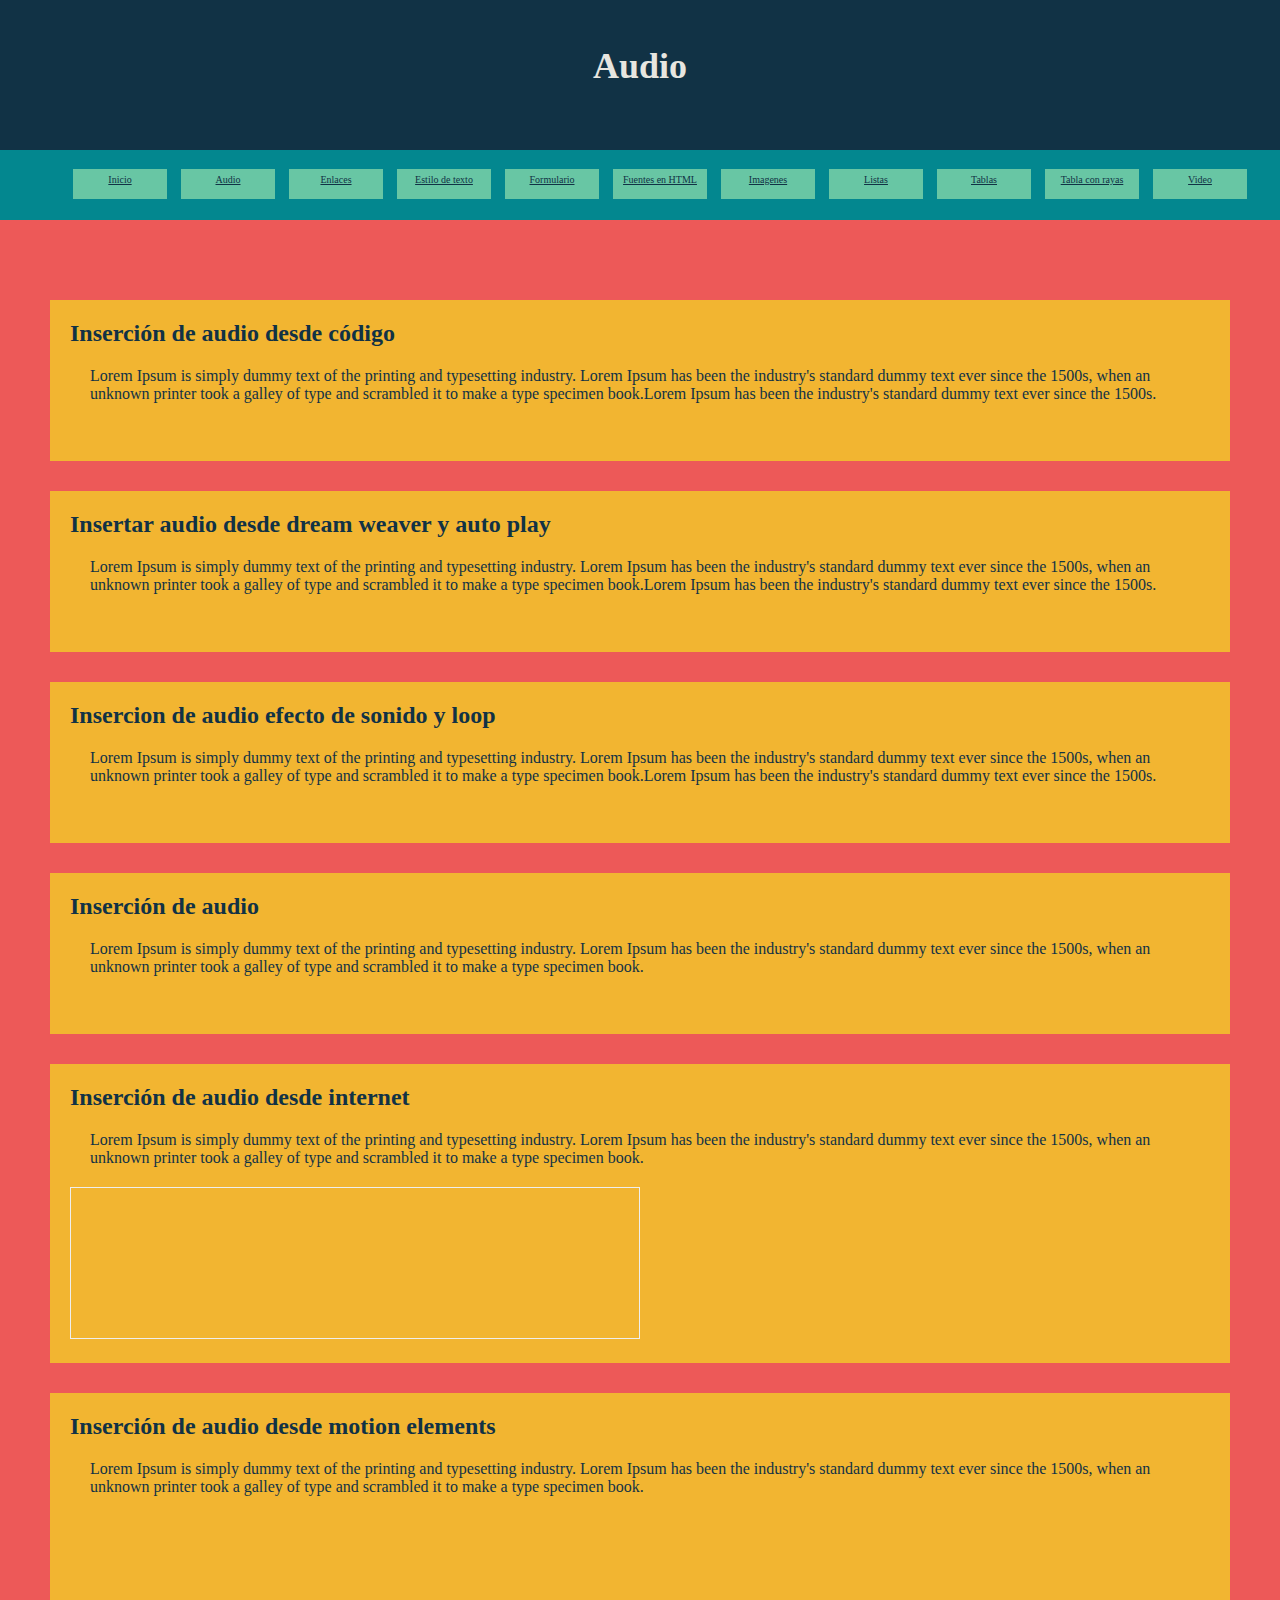
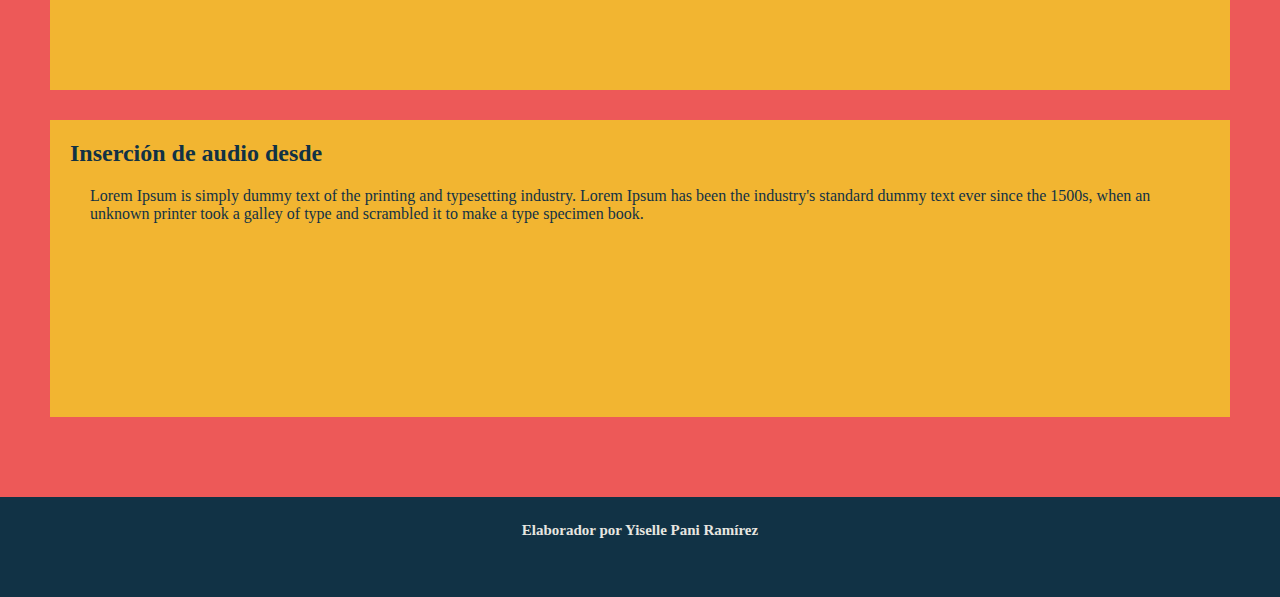
==== HTML/Audio.html @ b8e25164 "actualizacion" ====
<!doctype html>
<html>
<head>
<meta charset="utf-8">
<title>Audio</title>
<link href="../CSS/Estilo audio.css" rel="stylesheet" type="text/css" />
</head>

<body>
<header>
 <h1>Audio</h1>
</header>
<nav>
  <ul>
	<li><a href="index.html">Inicio</a></li>
	<li><a href="Audio.html">Audio</a></li>
	<li><a href="file:///C|/Users/YHIT/Videos/sitio/Enlaces.html">Enlaces</a></li>
    <li><a href="file:///C|/Users/YHIT/Videos/sitio/Estilos de texto.html">Estilo de texto</a></li>
	<li><a href="Formulario.html">Formulario</a></li>
	<li><a href="Fuentes en HTML.html">Fuentes en HTML</a></li>
	<li><a href="file:///C|/Users/YHIT/Videos/sitio/Imagenes.html">Imagenes</a></li>
    <li><a href="file:///C|/Users/YHIT/Videos/sitio/Listas.html">Listas</a></li>
    <li><a href="file:///C|/Users/YHIT/Videos/sitio/Tabla con rayas.html">Tablas</a></li>
	<li><a href="file:///C|/Users/YHIT/Videos/sitio/Tabla con rayas.html">Tabla con rayas</a></li>
	<li><a href="Video.html">Video</a></li>
  </ul>
</nav>
<main>
	<section>
  <h2>Inserción de audio desde código</h2>
  <p>Lorem Ipsum is simply dummy text of the printing and typesetting industry. Lorem Ipsum has been the industry's standard dummy text ever since the 1500s, when an unknown printer took a galley of type and scrambled it to make a type specimen book.Lorem Ipsum has been the industry's standard dummy text ever since the 1500s.</p>
<audio controls>
		<source src="../MEDIOS/AUDIO/y2mate.com - Loop  KV  Background Music  Audio Library Release.mp3" type="audio/mp3">
		Tu navegador no puede reproduciir el audio.
	</audio>
	</section>
  <section>
  <h2>Insertar audio desde dream weaver y auto play&nbsp;</h2>
  <p>Lorem Ipsum is simply dummy text of the printing and typesetting industry. Lorem Ipsum has been the industry's standard dummy text ever since the 1500s, when an unknown printer took a galley of type and scrambled it to make a type specimen book.Lorem Ipsum has been the industry's standard dummy text ever since the 1500s.&nbsp;</p>
<audio controls="controls" autoplay="autoplay" muted="muted">
    <source src="../MEDIOS/AUDIO/y2mate.com - Loop  KV  Background Music  Audio Library Release.mp3" type="audio/mp3"></audio>
	</section>
	<section>
  <h2>Insercion de audio efecto de sonido y loop</h2>
  <p>Lorem Ipsum is simply dummy text of the printing and typesetting industry. Lorem Ipsum has been the industry's standard dummy text ever since the 1500s, when an unknown printer took a galley of type and scrambled it to make a type specimen book.Lorem Ipsum has been the industry's standard dummy text ever since the 1500s.</p>
  <audio controls="controls" loop="loop" >
    <source src="../MEDIOS/AUDIO/Male Zombie Roar.mp3" type="audio/mp3">
  </audio>
	</section>
	<section>
  <h2>Inserción de audio</h2>
  <p>Lorem Ipsum is simply dummy text of the printing and typesetting industry. Lorem Ipsum has been the industry's standard dummy text ever since the 1500s, when an unknown printer took a galley of type and scrambled it to make a type specimen book.</p>
  <audio controls="controls" muted="muted" autoplay="autoplay" loop="loop" >
    <source src="../MEDIOS/AUDIO/y2mate.com - Patience  Jay Someday Audio Library Release  Free Copyrightsafe Music.mp3" type="audio/mp3">
  </audio>
    </section>
	<section>
  <h2>Inserción de audio desde internet</h2>
  <p>Lorem Ipsum is simply dummy text of the printing and typesetting industry. Lorem Ipsum has been the industry's standard dummy text ever since the 1500s, when an unknown printer took a galley of type and scrambled it to make a type specimen book.</p>
	<iframe id="audio_38846" frameborder="0" allowfullscreen="" scrolling="no" height="200" src="https://www.ivoox.com/player_ej_38846_6_1.html?c1=ff6600" style="border:1px solid #EEE; box-sizing:border-box; width:50%;" loading="lazy"></iframe>
	</section>
	<section>
  <h2>Inserción de audio desde motion elements</h2>
  <p>Lorem Ipsum is simply dummy text of the printing and typesetting industry. Lorem Ipsum has been the industry's standard dummy text ever since the 1500s, when an unknown printer took a galley of type and scrambled it to make a type specimen book.</p>
	<iframe width="100%" height="auto" src="https://www.motionelements.com/embed/c/12025113" frameborder="0"></iframe>
	</section>
	<section>
  <h2>Inserción de audio desde</h2>
  <p>Lorem Ipsum is simply dummy text of the printing and typesetting industry. Lorem Ipsum has been the industry's standard dummy text ever since the 1500s, when an unknown printer took a galley of type and scrambled it to make a type specimen book.</p>
	<iframe width="490" height="390" src="https://www.motionelements.com/embed/c/16198812" frameborder="0"></iframe>
	</section>
</main>
<footer>
  <h6>Elaborador por Yiselle Pani Ramírez</h6>
</footer>
</body>
</html>
---- CSS/Estilo audio.css ----
@charset "utf-8";
@import url("../webfonts/Cinzel_Black/stylesheet.css");
@import url('https://fonts.googleapis.com/css2?family=Xanh+Mono&display=swap');
@import url('https://fonts.googleapis.com/css2?family=Baloo+2&display=swap');
@import url("../webfonts/RobotoCondensed_Bold/stylesheet.css");
@import url('https://fonts.googleapis.com/css2?family=Pacifico&display=swap');
@import url('https://fonts.googleapis.com/css2?family=Mali:wght@300&display=swap');



/* CSS Document */

header {
    background-color: #113245;
    height: 150px;
    padding-top: 25px;
    padding-bottom: 25px;
    color: #E7E6E0;
    text-align: center;
}
* {
    height: auto;
    -webkit-box-sizing: border-box;
    -moz-box-sizing: border-box;
    margin: 0 auto;
    padding: 0 auto;
    box-sizing: border-box;
}
#form1 label {
    font-weight: bold;
    font-size: 14px;
    /* [disabled]margin-top: 10px; */
    /* [disabled]margin-bottom: 10px; */
    padding-top: 10px;
    padding-bottom: 10px;
}
h3 {
    font-size: 20px;
    padding-top: 20px;
    padding-bottom: 20px;
}
input label {
    margin-top: 30px;
    margin-bottom: 30px;
}
#form1 p label {
    margin-top: 30px;
    margin-bottom: 30px;
}
#form1 table {
    margin-left: -5px;
    margin-top: 10px;
    margin-bottom: 10px;
}
#form1 #select {
    margin-left: 15px;
}
#form1 p {
    margin-top: 15px;
    margin-bottom: 13px;
}
main section p {
    padding-top: 20px;
    padding-bottom: 20px;
    padding-right: 22px;
    padding-left: 20px;
}
main section table {
    margin-left: 14px;
}

h1 {
    text-align: center;
    width: 1024px;
    height: 100px;
    padding: 20px;
    margin-bottom: 25px;
    font-size: 36px;
}
nav {
    height: 70px;
    text-align: center;
    background-color: #03878F;
}
nav ul {
    height: 50px;
    margin-left: 10px;
    margin-right: 10px;
    padding-top: 19px;
    padding-bottom: 10px;
}
nav ul li {
    background-color: #68C6A4;
    height: 30px;
    width: 94px;
    display: inline-block;
    padding: 5px;
    list-style-image: none;
    margin-left: 5px;
    margin-right: 5px;
    font-size: 10px;
}
main {
    background-color: #ED5958;
    padding: 50px;
    height: auto;
}
main section {
    background-color: #F2B531;
    margin-top: 30px;
    padding: 20px;
    margin-bottom: 30px;
    color: #113245;
}
footer {
    height: 100px;
    background-color: #113245;
    text-align: center;
}
footer h6 {
    color: #E7E6E0;
    font-size: 15px;
    width: 50%;
    height: 50px;
    padding-top: 25px;
    padding-bottom: 25px;
}

a{
    color: #ED5958;
  }
 a:visited{
    color: #113245;
  }
 a:hover{
    color: #ED5958;
    background-color:#E7E6E0;
}
 a:link{
    color: #113245;
  }
 a:active{
    color: #E4A5A4;
  }
.video1 {
    width: 40%;
    height: auto;
}
input[type=text],input[type=password]{
	width: 30%;
	padding: 5px;
	margin: 8px 0;
	border: 3px solid #03878F;
	border-radius: 10px;
	color: firebrick;
}
input[type=submit]{
	width:10%;
    padding:5px;
	border-radius:10px;
	margin-left: 20px;
	background-color: cornflowerblue;
	color: beige;
	cursor: pointer;
}
input[type=submit]:focus{
	border:1px solid #68C6A4;
	background-color: aqua;
}
input[type=submit]:hover{
	background-color: coral;
	color: darkslategray;
}
textarea{
	width: 50%;
	height: 100px;
	padding: 12px 20px;
	color: deeppink;
	border-solidius: 10px;
	border: 1px solid #113245;
	resize: none;
}
select{
	width: 30%;
	padding: 16px 20px;
	border: none;
	border-radius: 10px;
	background-color: chocolate;
}
input[type=tel]{
	background-color:mediumorchid;
}
input[type=email]{
	background-color:darkolivegreen;
}.fuente_t2 {
    font-family: fondamento;
    font-style: italic;
    font-weight: 400;
}
.funte_t2_2 {
    font-family: dhyana;
    font-style: normal;
    font-weight: 400;
}
.parrafo_1 {
}
.fuente_t22 {
    font-family: "Cinzel Black";
}
.fuente_repositorio{
font-family: 'Raleway', sans-serif;
}
.parrafo_repositorio {
font-family: 'Space Mono', monospace;
}
.fuente_importado {
	font-family: 'Xanh Mono', monospace;
}
.parrafo_importado {
	font-family: 'Baloo 2', cursive;
}
.parrafo_11 {
    font-family: "RobotoCondensed Bold";
}
.fuente_principal {
    font-family: Gotham, "Helvetica Neue", Helvetica, Arial, sans-serif;
    font-style: normal;
    font-size: 50px;
    color: #F2B531;
    text-shadow: 2px 3px #E7E6E0;
}
.animate__delay-2s {
}
.animated__slower {
}
.animate__fast {
}
.animate__delay-3s {
}
.animate__slower {
}
.animate__repeat-3 {
}
.animated__infinite {
}
.titulo_mio {
    font-family: 'Pacifico', cursive;
    font-weight: 100;
    font-size: 32px;
}
.parrafo_mio {
	font-family: 'Mali', cursive;
}
main section img {
    height: auto;
    width: 500px;
    text-align: center;
    /* [disabled]margin-left: 208px; */

}
.animate__delay-10s {
}
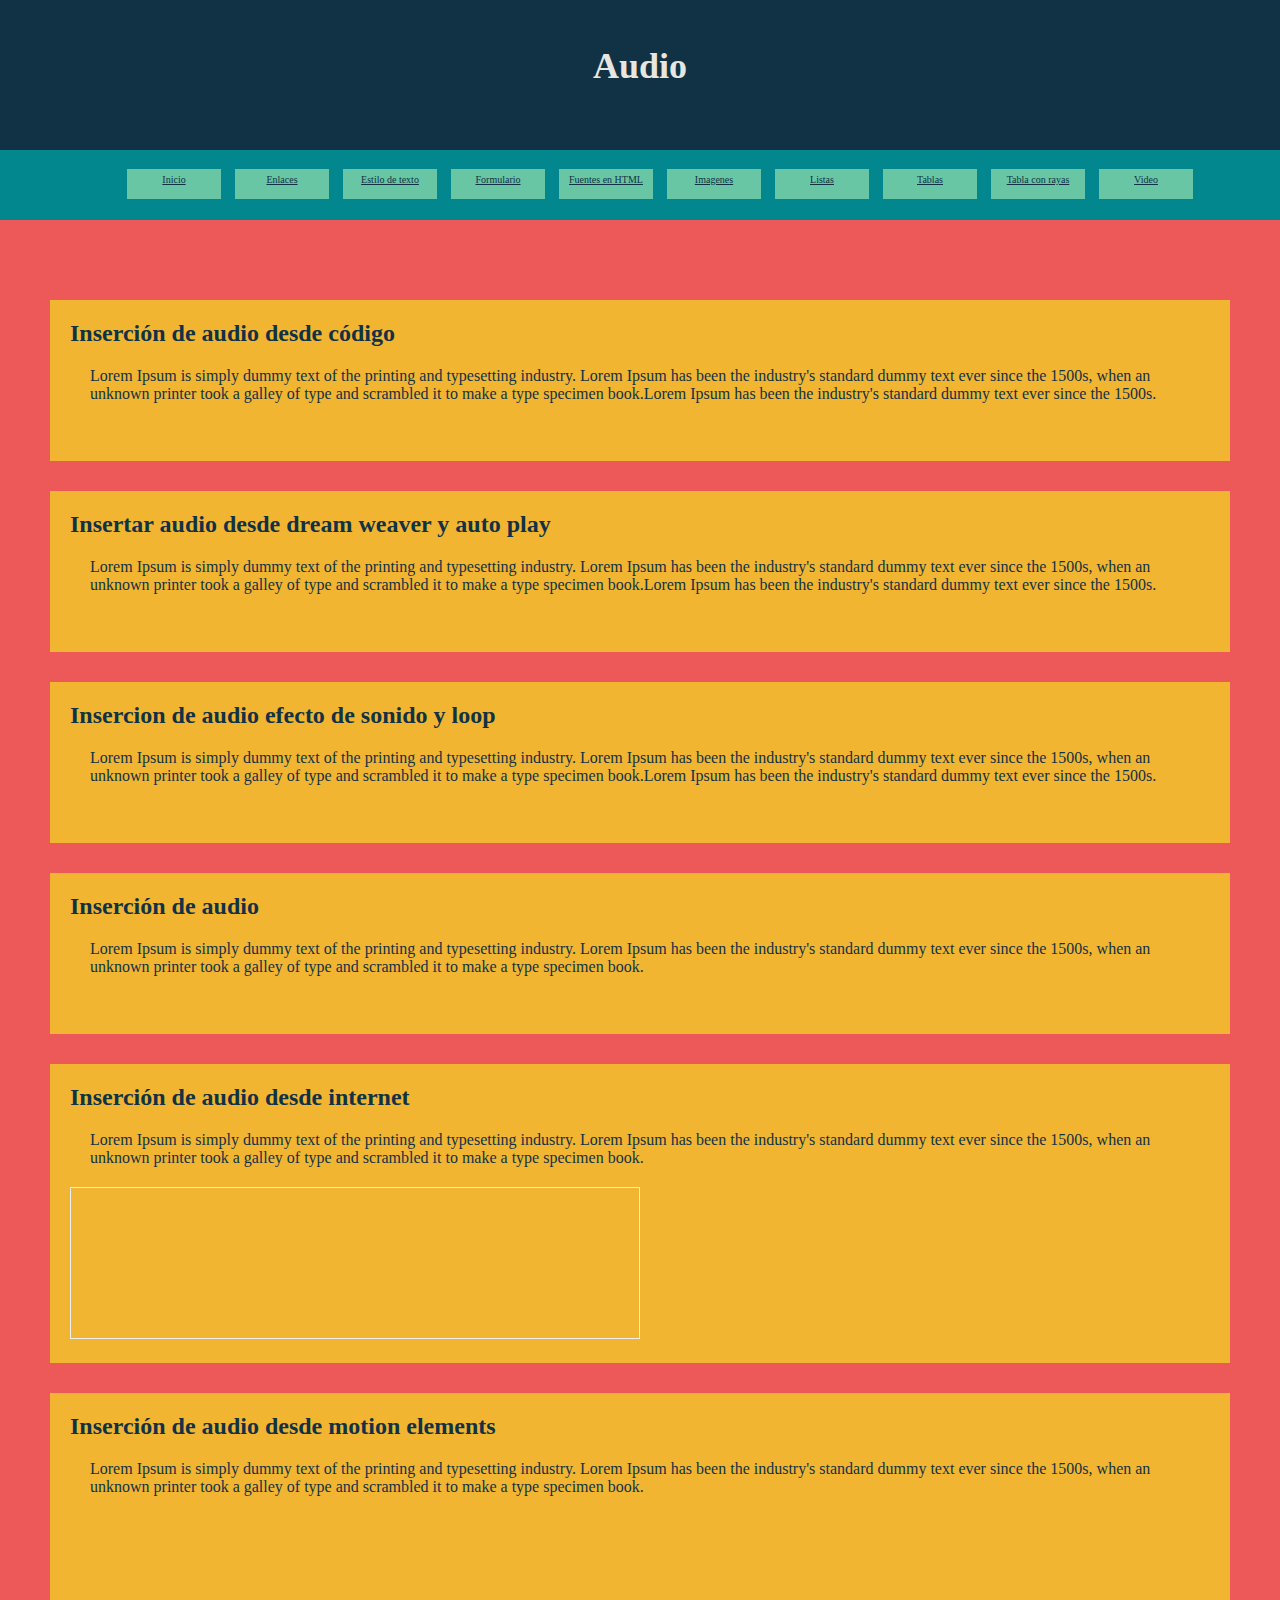
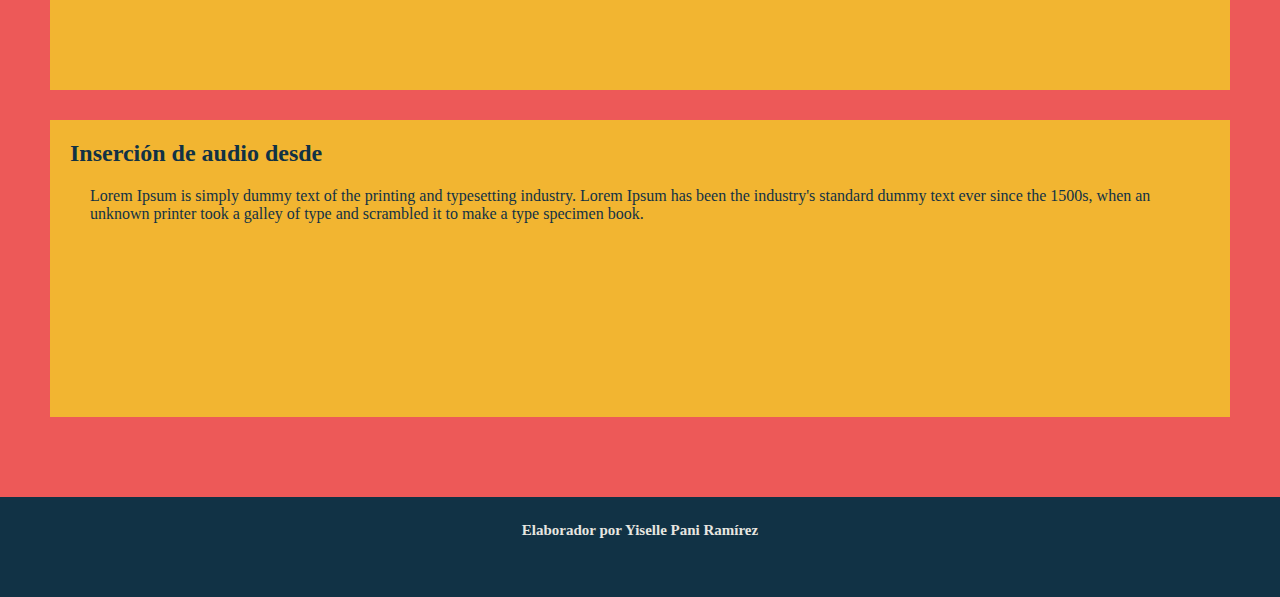
==== commit aa84eb58: "correccion menu" ====
--- a/HTML/Audio.html
+++ b/HTML/Audio.html
@@ -12,16 +12,15 @@
 </header>
 <nav>
   <ul>
-	<li><a href="index.html">Inicio</a></li>
-	<li><a href="Audio.html">Audio</a></li>
-	<li><a href="file:///C|/Users/YHIT/Videos/sitio/Enlaces.html">Enlaces</a></li>
-    <li><a href="file:///C|/Users/YHIT/Videos/sitio/Estilos de texto.html">Estilo de texto</a></li>
+	<li><a href="../index.html">Inicio</a></li>
+	<li><a href="Enlaces.html">Enlaces</a></li>
+    <li><a href="Estilos de texto.html">Estilo de texto</a></li>
 	<li><a href="Formulario.html">Formulario</a></li>
 	<li><a href="Fuentes en HTML.html">Fuentes en HTML</a></li>
-	<li><a href="file:///C|/Users/YHIT/Videos/sitio/Imagenes.html">Imagenes</a></li>
-    <li><a href="file:///C|/Users/YHIT/Videos/sitio/Listas.html">Listas</a></li>
-    <li><a href="file:///C|/Users/YHIT/Videos/sitio/Tabla con rayas.html">Tablas</a></li>
-	<li><a href="file:///C|/Users/YHIT/Videos/sitio/Tabla con rayas.html">Tabla con rayas</a></li>
+	<li><a href="Imagenes.html">Imagenes</a></li>
+    <li><a href="Listas.html">Listas</a></li>
+    <li><a href="Tablas.html">Tablas</a></li>
+	<li><a href="Tabla con rayas.html">Tabla con rayas</a></li>
 	<li><a href="Video.html">Video</a></li>
   </ul>
 </nav>
